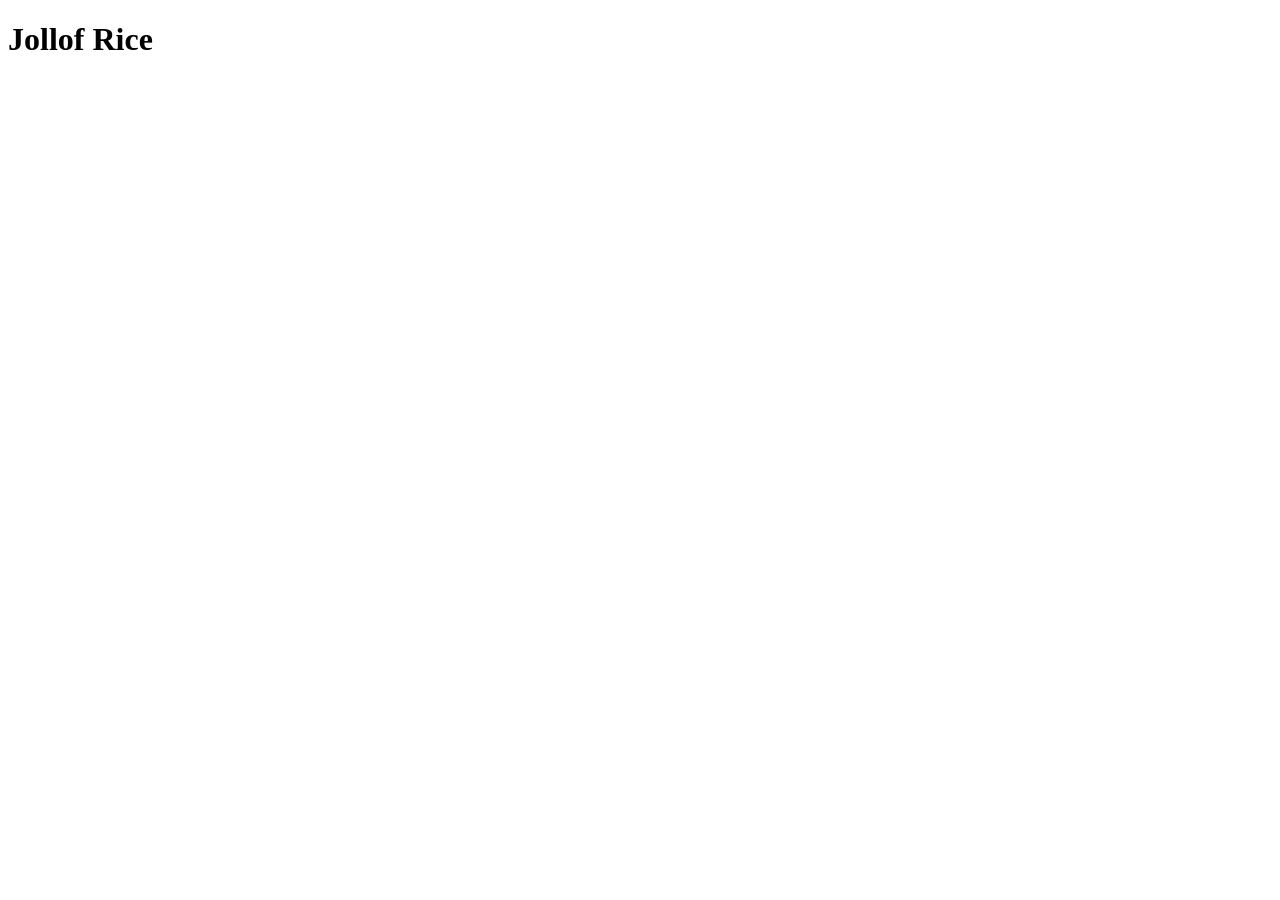
==== recipes/jollof.html @ b294e8cb "Home page created along with recipes" ====
<!DOCTYPE html>
<html lang="en">
<head>
    <meta charset="UTF-8">
    <meta name="viewport" content="width=device-width, initial-scale=1.0">
    <title>Document</title>
</head>
<body>
    <h1>Jollof Rice</h1>
</body>
</html>
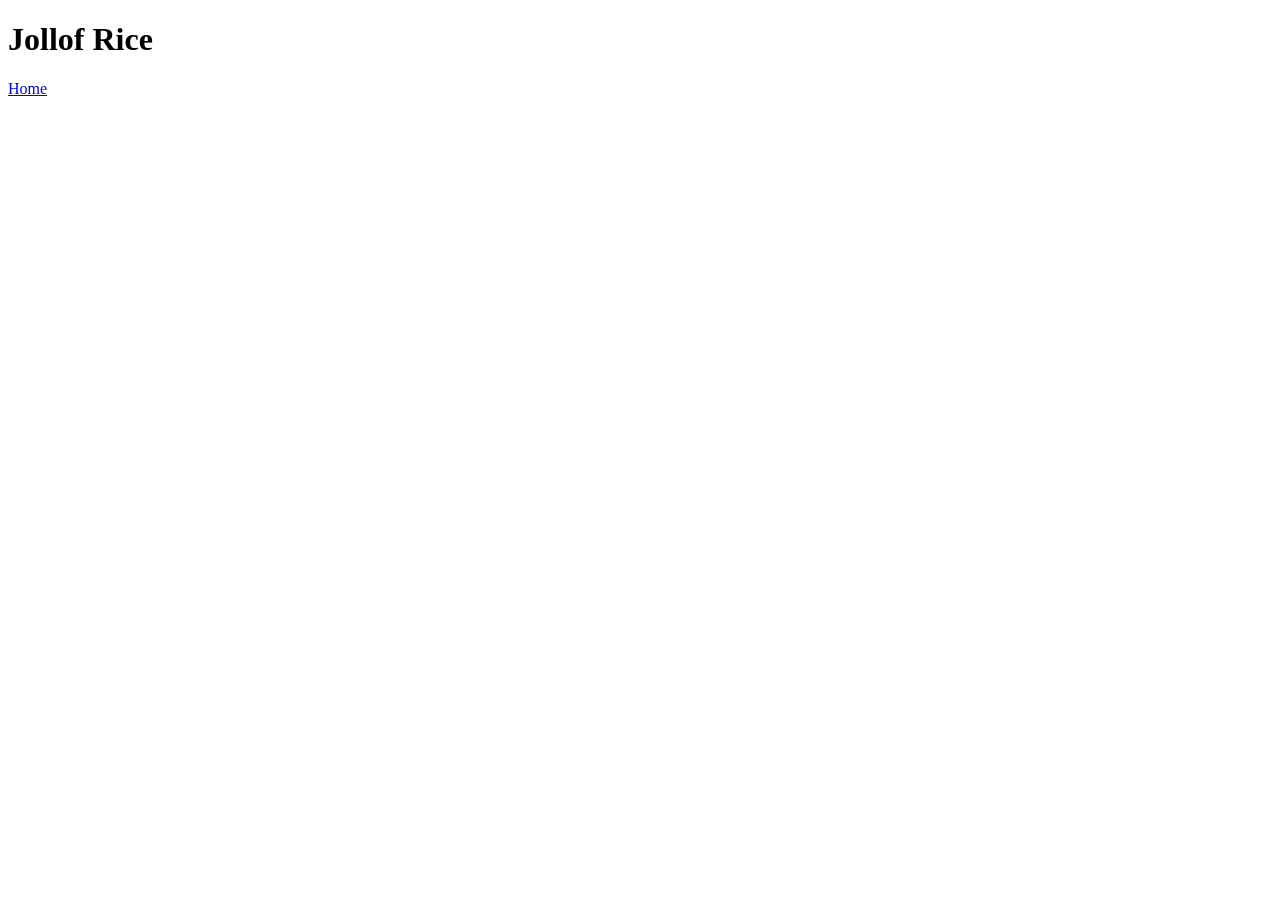
==== commit c7d35f44: "Added links to home page and different recipes, also added puff puff as an additional recipe" ====
--- a/recipes/jollof.html
+++ b/recipes/jollof.html
@@ -7,5 +7,7 @@
 </head>
 <body>
     <h1>Jollof Rice</h1>
+
+    <a href="../index.html">Home</a>
 </body>
 </html>
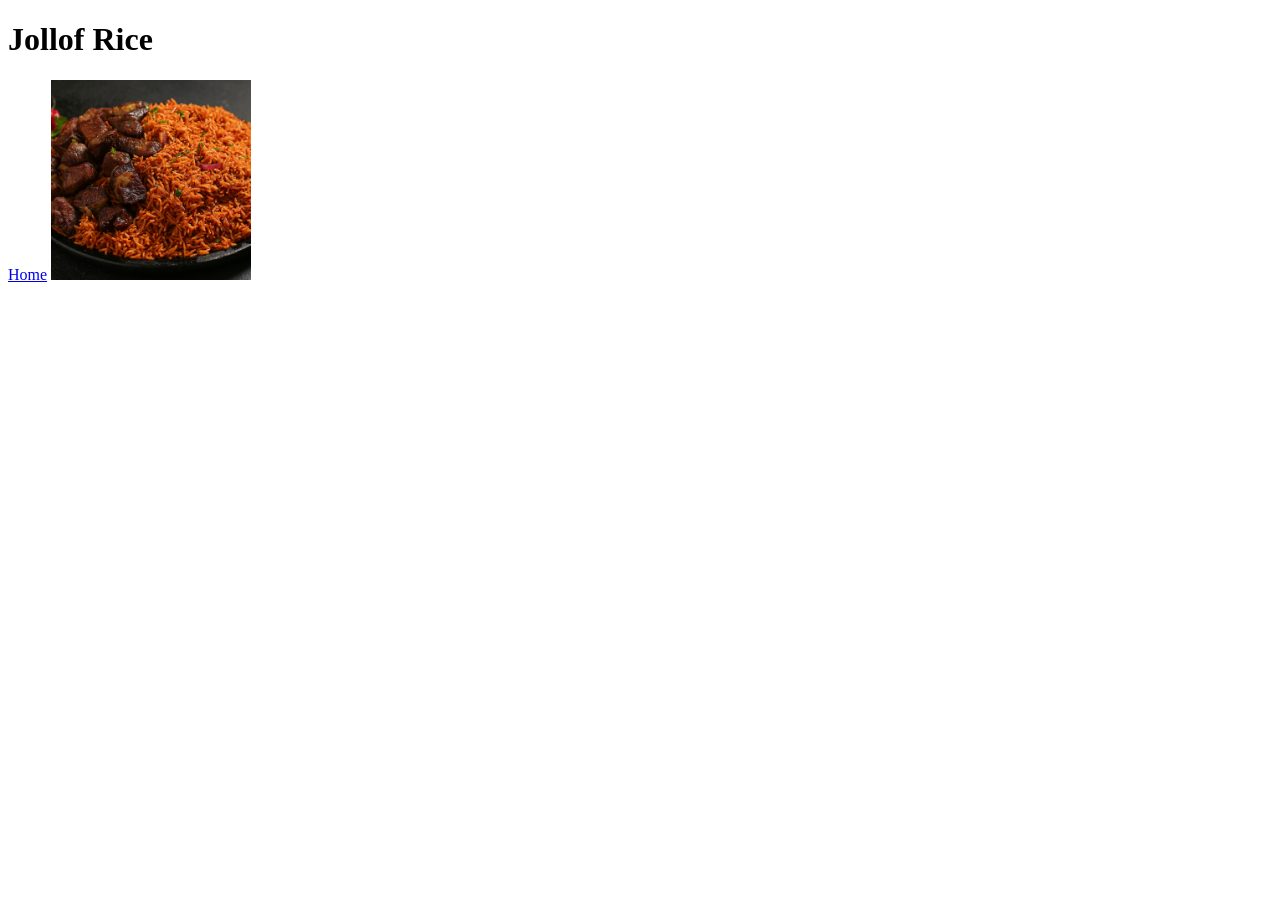
==== commit e286ef83: "Added images" ====
--- a/recipes/jollof.html
+++ b/recipes/jollof.html
@@ -9,5 +9,7 @@
     <h1>Jollof Rice</h1>
 
     <a href="../index.html">Home</a>
+
+    <img src="../images/jollof.jpg" alt="Jollof Rice" height="200" width="200">
 </body>
 </html>
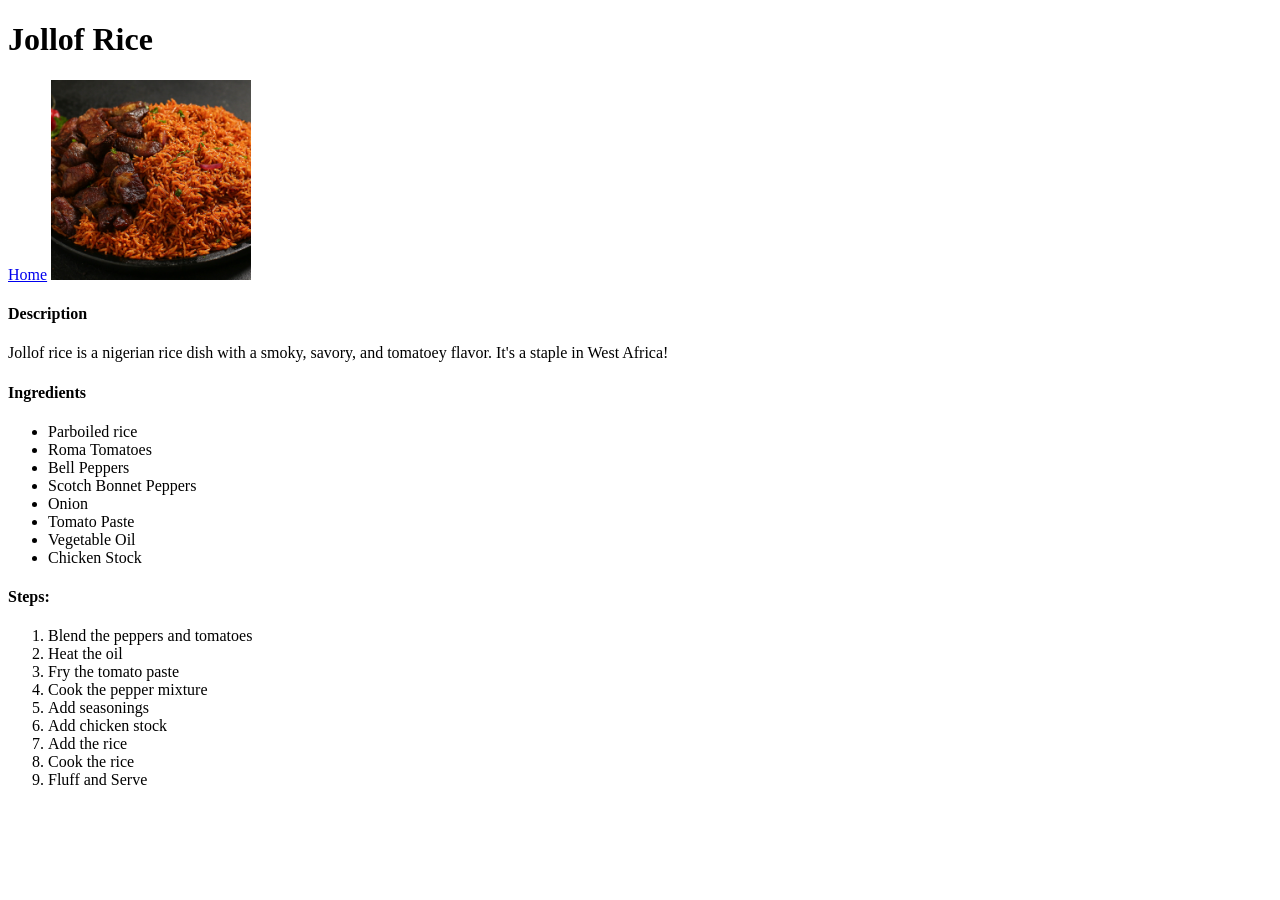
==== commit 31f72291: "Finished Jollof Rice recipe page" ====
--- a/recipes/jollof.html
+++ b/recipes/jollof.html
@@ -11,5 +11,32 @@
     <a href="../index.html">Home</a>
 
     <img src="../images/jollof.jpg" alt="Jollof Rice" height="200" width="200">
+    <h4>Description</h4>
+    <p>Jollof rice is a nigerian rice dish with a smoky, savory, and tomatoey flavor. It's a staple in West Africa!</p>
+
+    <h4>Ingredients</h4>
+    <ul>
+        <li>Parboiled rice</li>
+        <li>Roma Tomatoes</li>
+        <li>Bell Peppers</li>
+        <li>Scotch Bonnet Peppers</li>
+        <li>Onion</li>
+        <li>Tomato Paste</li>
+        <li>Vegetable Oil</li>
+        <li>Chicken Stock</li>
+    </ul>
+
+    <h4>Steps:</h4>
+    <ol>
+        <li>Blend the peppers and tomatoes</li>
+        <li>Heat the oil</li>
+        <li>Fry the tomato paste</li>
+        <li>Cook the pepper mixture</li>
+        <li>Add seasonings</li>
+        <li>Add chicken stock</li>
+        <li>Add the rice</li>
+        <li>Cook the rice</li>
+        <li>Fluff and Serve</li>
+    </ol>
 </body>
 </html>
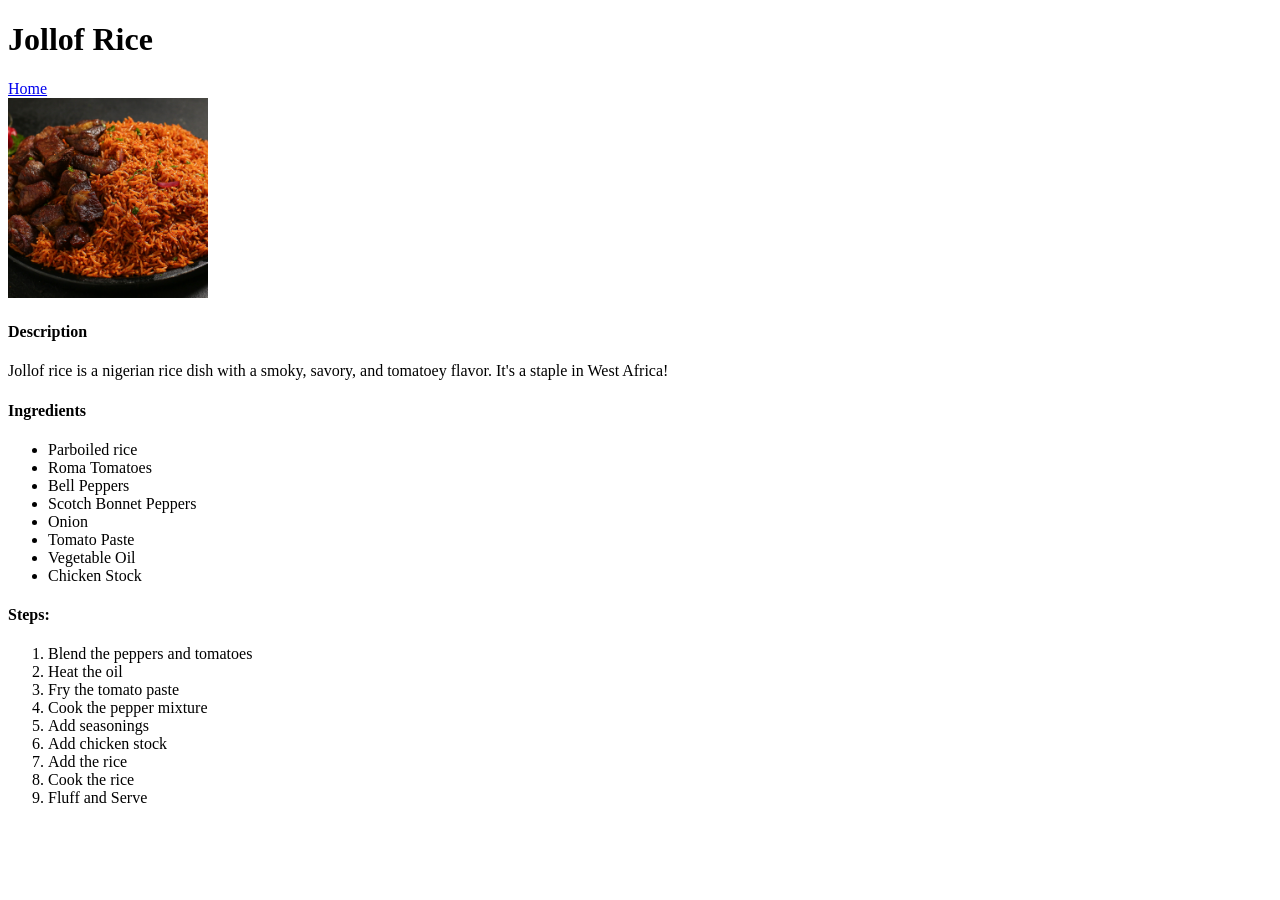
==== commit 6df91465: "Put Jollof image on new line" ====
--- a/recipes/jollof.html
+++ b/recipes/jollof.html
@@ -10,7 +10,10 @@
 
     <a href="../index.html">Home</a>
 
-    <img src="../images/jollof.jpg" alt="Jollof Rice" height="200" width="200">
+    <div class="jollof">
+        <img src="../images/jollof.jpg" alt="Jollof Rice" height="200" width="200">
+    </div>
+    
     <h4>Description</h4>
     <p>Jollof rice is a nigerian rice dish with a smoky, savory, and tomatoey flavor. It's a staple in West Africa!</p>
 
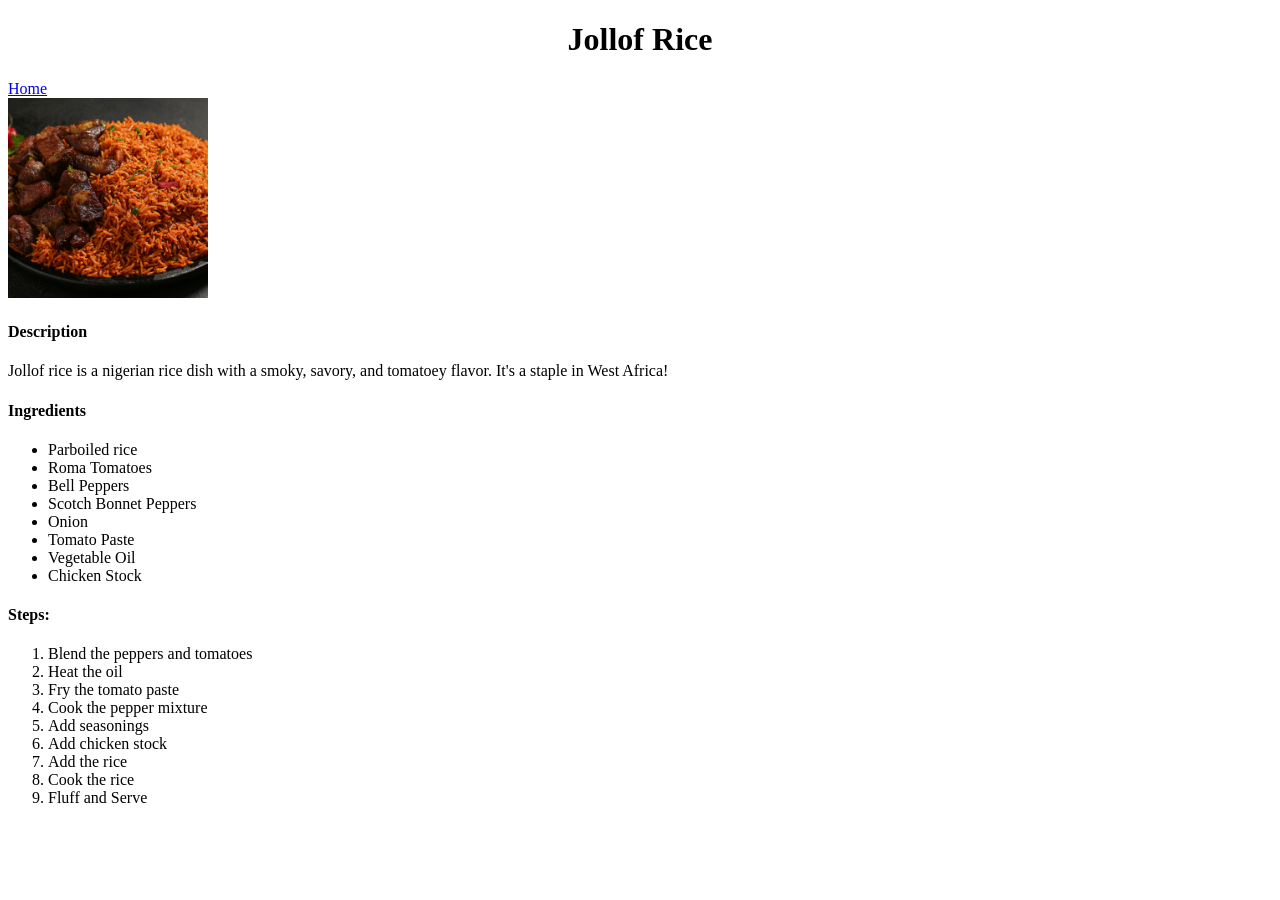
==== commit c27555bd: "Centered Jollof title" ====
--- a/recipes/jollof.html
+++ b/recipes/jollof.html
@@ -4,9 +4,12 @@
     <meta charset="UTF-8">
     <meta name="viewport" content="width=device-width, initial-scale=1.0">
     <title>Document</title>
+    <link rel="stylesheet" href="../styles.css">
 </head>
 <body>
-    <h1>Jollof Rice</h1>
+    <div class="title">
+        <h1>Jollof Rice</h1>
+    </div>
 
     <a href="../index.html">Home</a>
 
--- a/styles.css
+++ b/styles.css
@@ -0,0 +1,3 @@
+.title {
+    text-align: center;
+}
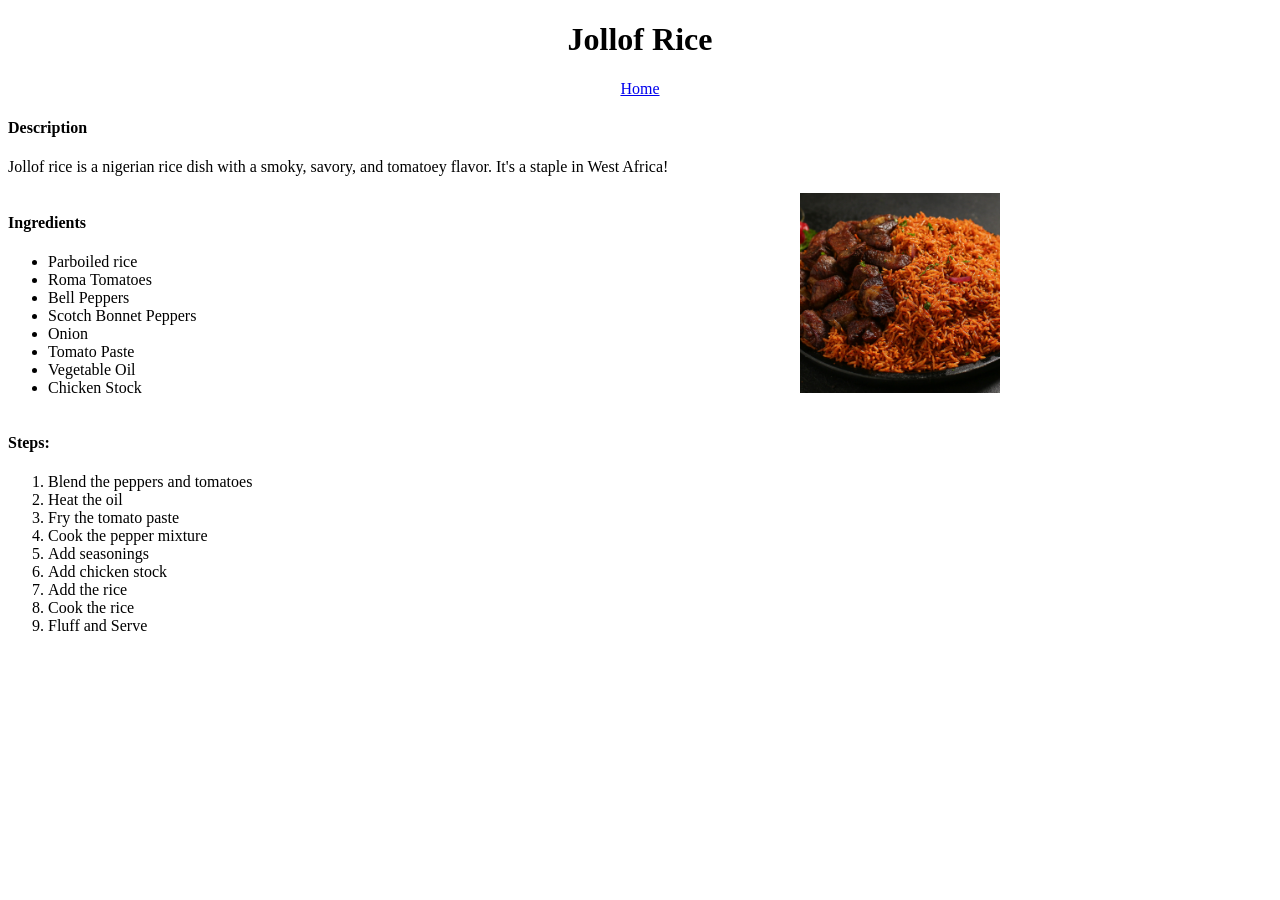
==== commit ee184b3f: "Changed image location and set it inline with ingredients" ====
--- a/recipes/jollof.html
+++ b/recipes/jollof.html
@@ -11,26 +11,31 @@
         <h1>Jollof Rice</h1>
     </div>
 
+    <div class="home">
     <a href="../index.html">Home</a>
+    </div>
 
-    <div class="jollof">
-        <img src="../images/jollof.jpg" alt="Jollof Rice" height="200" width="200">
-    </div>
     
     <h4>Description</h4>
     <p>Jollof rice is a nigerian rice dish with a smoky, savory, and tomatoey flavor. It's a staple in West Africa!</p>
 
-    <h4>Ingredients</h4>
-    <ul>
-        <li>Parboiled rice</li>
-        <li>Roma Tomatoes</li>
-        <li>Bell Peppers</li>
-        <li>Scotch Bonnet Peppers</li>
-        <li>Onion</li>
-        <li>Tomato Paste</li>
-        <li>Vegetable Oil</li>
-        <li>Chicken Stock</li>
+<div class="main">
+    <div class="ingredients">
+        <h4>Ingredients</h4>
+        <ul>
+            <li>Parboiled rice</li>
+            <li>Roma Tomatoes</li>
+            <li>Bell Peppers</li>
+            <li>Scotch Bonnet Peppers</li>
+            <li>Onion</li>
+            <li>Tomato Paste</li>
+            <li>Vegetable Oil</li>
+            <li>Chicken Stock</li>
     </ul>
+    </div>
+
+    <div class="image"><img src="../images/jollof.jpg" alt="Jollof Rice" height="200" width="200"></div>
+</div>
 
     <h4>Steps:</h4>
     <ol>
--- a/styles.css
+++ b/styles.css
@@ -1,3 +1,19 @@
 .title {
     text-align: center;
+}
+
+.home {
+    text-align: center;
+}
+
+.main {
+    width: 100%;
+}
+
+.ingredients {
+    display: inline-block;
+}
+.image {
+    display: inline-block;
+    margin-left: 600px;
 }
